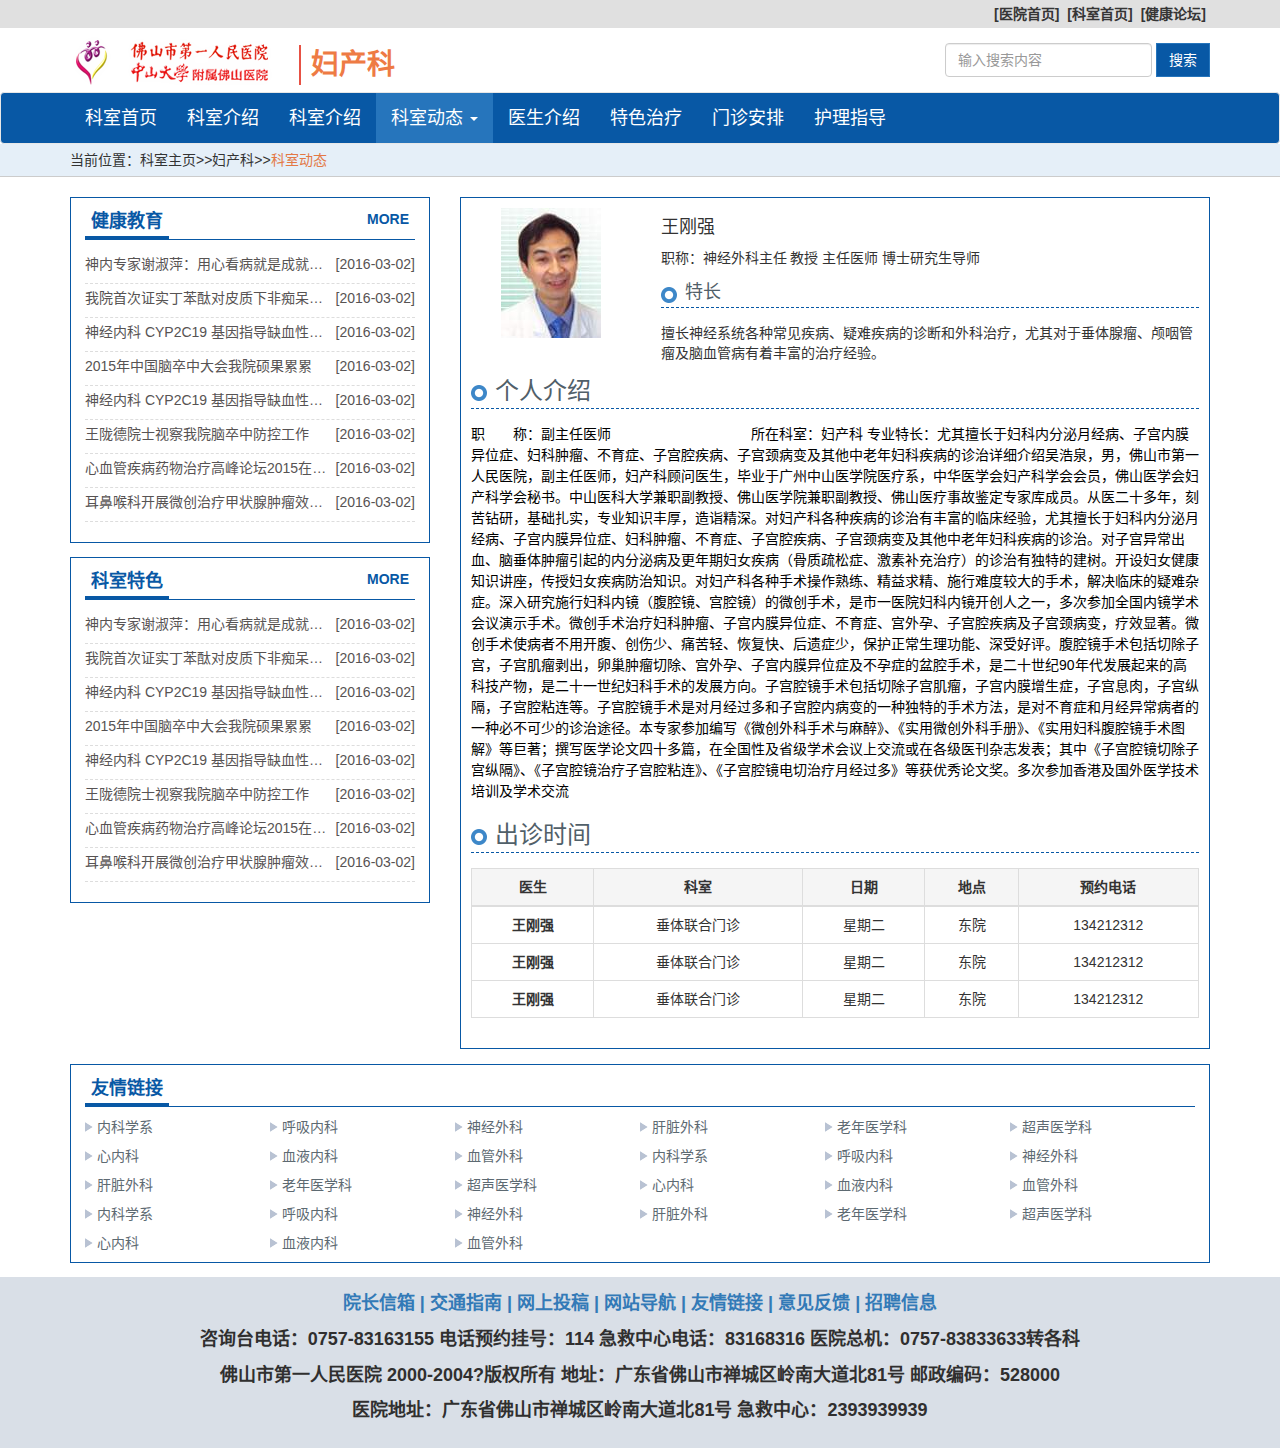
==== expertInfo.html @ d6464bd4 "add KS-template02" ====
<!DOCTYPE html>
<html lang="zh-CN">
<head>
  <meta charset="utf-8">
  <meta http-equiv="X-UA-Compatible" content="IE=edge">
  <meta name="viewport" content="width=device-width, initial-scale=1">
  <!-- 上述3个meta标签*必须*放在最前面，任何其他内容都*必须*跟随其后！ -->
  <title>佛山医院科室网站模板</title>

  <!-- Bootstrap -->
  <link href="css/bootstrap.min.css" rel="stylesheet">
  <link href="css/mian.css" rel="stylesheet" >
  <!-- HTML5 shim and Respond.js for IE8 support of HTML5 elements and media queries -->
  <!-- WARNING: Respond.js doesn't work if you view the page via file:// -->
  <!--[if lt IE 9]>
  <script src="js/html5.min.js"></script>
  <script src="js/respond.js"></script>
  <![endif]-->

</head>
<body>
<div class="container-fluid" style="background:#e0e0e0 ">
  <div class="container u-topnav">
    <p class="pull-right"><a href="">[医院首页]</a><a href="">[科室首页]</a><a href="">[健康论坛]</a></p>
  </div>
</div>
<div class="container">
 <div class="row u-header">
    <div class="col-xs-12 col-sm-6 col-md-8">
      <a class="u-logo-img" href=""><img src="images/logo.png" alt=""></a>
      <a class="u-logo-tit" href="">妇产科</a>
    </div>
    <div class="col-xs-6 col-md-4">
      <form class="navbar-form navbar-right " role="search">
        <div class="form-group">
          <input type="text" class="form-control" placeholder="输入搜索内容"></div>
        <button type="submit" class="btn btn-default u-search-btn">搜索</button>
      </form>
    </div>
 </div>
</div>
<nav class="navbar navbar-default u-navber-red" style="margin-bottom: 0">
    <div class="container">
      <!-- Brand and toggle get grouped for better mobile display -->
      <div class="navbar-header">
        <button type="button" class="navbar-toggle collapsed" data-toggle="collapse" data-target="#bs-example-navbar-collapse-1" aria-expanded="false">
          <span class="sr-only">Toggle navigation</span>
          <span class="icon-bar"></span>
          <span class="icon-bar"></span>
          <span class="icon-bar"></span>
        </button>
      </div>

      <!-- Collect the nav links, forms, and other content for toggling -->
      <div class="collapse navbar-collapse" id="bs-example-navbar-collapse-1">
        <ul class="nav navbar-nav">
          <li>
            <a href="#">
              科室首页
              <span class="sr-only">(current)</span>
            </a>
          </li>
          <li>
            <a href="#">科室介绍 </a>
          </li>
          <li>
            <a href="#">科室介绍 </a>
          </li>
          <li  class="active" class="dropdown">
            <a href="#" class="dropdown-toggle" data-toggle="dropdown" role="button" aria-haspopup="true" aria-expanded="false">
              科室动态
              <span class="caret"></span>
            </a>
            <ul class="dropdown-menu">
              <li>
                <a href="#">新闻动态</a>
              </li>
              <li role="separator" class="divider"></li>
              <li>
                <a href="#">媒体转载</a>
              </li>
              <li role="separator" class="divider"></li>
              <li>
                <a href="#">专题新闻</a>
              </li>
              <li role="separator" class="divider"></li>
              <li>
                <a href="#">前沿技术</a>
              </li>
              <li role="separator" class="divider"></li>
              <li>
                <a href="#">健康观察</a>
              </li>
            </ul>
          </li>
          <li>
            <a href="#">医生介绍  </a>
          </li>
          <li>
            <a href="#">特色治疗  </a>
          </li>
          <li>
            <a href="#">门诊安排    </a>
          </li>
          <li>
            <a href="#">护理指导  </a>
          </li>
        </ul>
      </div>
      <!-- /.navbar-collapse --> </div>
    <!-- /.container-fluid --> </nav>

<div class="container-fluid u-site-map">
  <div class="container">
    <div class="">
      <span>当前位置：</span><a href="">科室主页>></a><a href="">妇产科>></a><span class="aricle">科室动态</span>
    </div>
  </div>
</div>


<div class="container">
  <div class="row">
    <div class="col-md-4">
      <div class="u-column-box">
        <h4 class="u-column-tit"><span>健康教育</span><a class="pull-right" href="">MORE</a></h4>
        <div class="u-article-list">
          <ul>
            <li>
              <span class="pull-right">[2016-03-02]</span>
              <a href="">神内专家谢淑萍：用心看病就是成就自我</a>
            </li>
            <li>
              <span class="pull-right">[2016-03-02]</span>
              <a href="">我院首次证实丁苯酞对皮质下非痴呆性血</a>
            </li>
            <li>
              <span class="pull-right">[2016-03-02]</span>
              <a href="">神经内科 CYP2C19 基因指导缺血性脑卒</a>
            </li>
            <li>
              <span class="pull-right">[2016-03-02]</span>
              <a href="">2015年中国脑卒中大会我院硕果累累</a>
            </li>
            <li>
              <span class="pull-right">[2016-03-02]</span>
              <a href="">神经内科 CYP2C19 基因指导缺血性脑卒</a>
            </li>
            <li>
              <span class="pull-right">[2016-03-02]</span>
              <a href="">王陇德院士视察我院脑卒中防控工作</a>
            </li>
            <li>
              <span class="pull-right">[2016-03-02]</span>
              <a href="">心血管疾病药物治疗高峰论坛2015在……</a>
            </li>
            <li>
              <span class="pull-right">[2016-03-02]</span>
              <a href="">耳鼻喉科开展微创治疗甲状腺肿瘤效果好</a>
            </li>
          </ul>
        </div>
      </div>
      <div class="u-column-box">
        <h4 class="u-column-tit"><span>科室特色</span><a class="pull-right" href="">MORE</a></h4>
        <div class="u-article-list">
          <ul>
            <li>
              <span class="pull-right">[2016-03-02]</span>
              <a href="">神内专家谢淑萍：用心看病就是成就自我</a>
            </li>
            <li>
              <span class="pull-right">[2016-03-02]</span>
              <a href="">我院首次证实丁苯酞对皮质下非痴呆性血</a>
            </li>
            <li>
              <span class="pull-right">[2016-03-02]</span>
              <a href="">神经内科 CYP2C19 基因指导缺血性脑卒</a>
            </li>
            <li>
              <span class="pull-right">[2016-03-02]</span>
              <a href="">2015年中国脑卒中大会我院硕果累累</a>
            </li>
            <li>
              <span class="pull-right">[2016-03-02]</span>
              <a href="">神经内科 CYP2C19 基因指导缺血性脑卒</a>
            </li>
            <li>
              <span class="pull-right">[2016-03-02]</span>
              <a href="">王陇德院士视察我院脑卒中防控工作</a>
            </li>
            <li>
              <span class="pull-right">[2016-03-02]</span>
              <a href="">心血管疾病药物治疗高峰论坛2015在……</a>
            </li>
            <li>
              <span class="pull-right">[2016-03-02]</span>
              <a href="">耳鼻喉科开展微创治疗甲状腺肿瘤效果好</a>
            </li>
          </ul>
        </div>
      </div>
    </div>
    <div class="col-md-8">
      <div class="u-border" style="padding: 0 10px;">
      <div class="row">
        <div class=" clearfix" style="padding: 10px 0">
        <div class="col-md-12">
          <div class="row">
            <div class="col-md-3 col-xs-6 text-center">
              <img src="imgBanner/expert02.bmp" alt="...">
            </div>
            <div class="col-md-9 col-xs-6">
              <h4>王刚强  </h4>
              <p class="u-link" style="border-color: #E75144;margin-bottom: 0"></p>
              <p> 职称：神经外科主任   教授   主任医师   博士研究生导师</p>
              <h4 class="u-expertInfo-tit">特长</h4>
              <p class="u-link" style="border-color: #E75144;margin-bottom: 0">擅长神经系统各种常见疾病、疑难疾病的诊断和外科治疗，尤其对于垂体腺瘤、颅咽管瘤及脑血管病有着丰富的治疗经验。</p>
            </div>
          </div>
        </div>
        <div class="col-md-12">
          <h3 class="u-expertInfo-tit">
            个人介绍
          </h3>
          <div class="u-expertInfo-text">
            职　　称：副主任医师　　　　　　　　　　所在科室：妇产科 专业特长：尤其擅长于妇科内分泌月经病、子宫内膜异位症、妇科肿瘤、不育症、子宫腔疾病、子宫颈病变及其他中老年妇科疾病的诊治详细介绍吴浩泉，男，佛山市第一人民医院，副主任医师，妇产科顾问医生，毕业于广州中山医学院医疗系，中华医学会妇产科学会会员，佛山医学会妇产科学会秘书。中山医科大学兼职副教授、佛山医学院兼职副教授、佛山医疗事故鉴定专家库成员。从医二十多年，刻苦钻研，基础扎实，专业知识丰厚，造诣精深。对妇产科各种疾病的诊治有丰富的临床经验，尤其擅长于妇科内分泌月经病、子宫内膜异位症、妇科肿瘤、不育症、子宫腔疾病、子宫颈病变及其他中老年妇科疾病的诊治。对子宫异常出血、脑垂体肿瘤引起的内分泌病及更年期妇女疾病（骨质疏松症、激素补充治疗）的诊治有独特的建树。开设妇女健康知识讲座，传授妇女疾病防治知识。对妇产科各种手术操作熟练、精益求精、施行难度较大的手术，解决临床的疑难杂症。深入研究施行妇科内镜（腹腔镜、宫腔镜）的微创手术，是市一医院妇科内镜开创人之一，多次参加全国内镜学术会议演示手术。微创手术治疗妇科肿瘤、子宫内膜异位症、不育症、宫外孕、子宫腔疾病及子宫颈病变，疗效显著。微创手术使病者不用开腹、创伤少、痛苦轻、恢复快、后遗症少，保护正常生理功能、深受好评。腹腔镜手术包括切除子宫，子宫肌瘤剥出，卵巢肿瘤切除、宫外孕、子宫内膜异位症及不孕症的盆腔手术，是二十世纪90年代发展起来的高科技产物，是二十一世纪妇科手术的发展方向。子宫腔镜手术包括切除子宫肌瘤，子宫内膜增生症，子宫息肉，子宫纵隔，子宫腔粘连等。子宫腔镜手术是对月经过多和子宫腔内病变的一种独特的手术方法，是对不育症和月经异常病者的一种必不可少的诊治途径。本专家参加编写《微创外科手术与麻醉》、《实用微创外科手册》、《实用妇科腹腔镜手术图解》等巨著；撰写医学论文四十多篇，在全国性及省级学术会议上交流或在各级医刊杂志发表；其中《子宫腔镜切除子宫纵隔》、《子宫腔镜治疗子宫腔粘连》、《子宫腔镜电切治疗月经过多》等获优秀论文奖。多次参加香港及国外医学技术培训及学术交流
          </div>

          <h3 class="u-expertInfo-tit">
            出诊时间
          </h3>
          <table class="table table-bordered text-center">
            <thead>
              <tr class="active">
                <th class="text-center">医生</th>
                <th class="text-center">科室</th>
                <th class="text-center">日期</th>
                <th class="text-center">地点</th>
                <th class="text-center">预约电话</th>
              </tr>
            </thead>
            <tbody>
              <tr>
                <th class="text-center">王刚强</th>
                <td>垂体联合门诊</td>
                <td>星期二</td>
                <td>东院</td>
                <td>134212312</td>
              </tr>
              <tr>
                <th class="text-center">王刚强</th>
                <td>垂体联合门诊</td>
                <td>星期二</td>
                <td>东院</td>
                <td>134212312</td>
              </tr>
              <tr>
                <th class="text-center">王刚强</th>
                <td>垂体联合门诊</td>
                <td>星期二</td>
                <td>东院</td>
                <td>134212312</td>
              </tr>
            </tbody>
          </table>
        </div>
      </div>
      </div>

    </div>
    </div>

  </div>
</div>

<div class="container">
    <div class="u-column-box">
      <h4 class="u-column-tit"><span>友情链接</span></h4>
      <div class="u-mylinks-box clearfix ">
        <ul>
          <li><a href="">内科学系</a></li>
          <li><a href="">呼吸内科 </a></li>
          <li><a href="">神经外科 </a></li>
          <li><a href="">肝脏外科</a></li>
          <li><a href="">老年医学科 </a></li>
          <li><a href="">超声医学科</a></li>
          <li><a href="">心内科</a></li>
          <li><a href="">血液内科</a></li>
          <li><a href="">血管外科</a></li>
          <li><a href="">内科学系</a></li>
          <li><a href="">呼吸内科 </a></li>
          <li><a href="">神经外科 </a></li>
          <li><a href="">肝脏外科</a></li>
          <li><a href="">老年医学科 </a></li>
          <li><a href="">超声医学科</a></li>
          <li><a href="">心内科</a></li>
          <li><a href="">血液内科</a></li>
          <li><a href="">血管外科</a></li>
          <li><a href="">内科学系</a></li>
          <li><a href="">呼吸内科 </a></li>
          <li><a href="">神经外科 </a></li>
          <li><a href="">肝脏外科</a></li>
          <li><a href="">老年医学科 </a></li>
          <li><a href="">超声医学科</a></li>
          <li><a href="">心内科</a></li>
          <li><a href="">血液内科</a></li>
          <li><a href="">血管外科</a></li>
        </ul>
      </div>
    </div>
</div>
<div class="container-fluid u-fooder">
  <div class="container">
    <div class="row">
      <div class="col-md-12">
        <p class="text-center">
          <a target="_blank" href="#">院长信箱 |</a>
          <a target="_blank" href="#">交通指南 |</a>
          <a target="_blank" href="#">网上投稿 |</a>
          <a target="_blank" href="#">网站导航 |</a>
          <a target="_blank" href="#">友情链接 |</a>
          <a target="_blank" href="#">意见反馈 |</a>
          <a target="_blank" href="#">招聘信息  </a>
        </p>
        <p>咨询台电话：0757-83163155 电话预约挂号：114 急救中心电话：83168316 医院总机：0757-83833633转各科</p>
        <p>佛山市第一人民医院 2000-2004?版权所有 地址：广东省佛山市禅城区岭南大道北81号 邮政编码：528000</p>
        <p>医院地址：广东省佛山市禅城区岭南大道北81号 急救中心：2393939939</p>
      </div>
    </div>
  </div>
</div>
  <!-- jQuery (necessary for Bootstrap's JavaScript plugins) -->
  <script src="js/jquery.min.js"></script>
  <!-- Include all compiled plugins (below), or include individual files as needed -->
  <script src="js/bootstrap.min.js"></script>
</body>
</html>
---- css/mian.css ----
@charset "UTF-8";
/**
 *
 * @authors Your Name (you@example.org)
 * @date    2016-03-02 10:40:46
 * @version $Id$
 */
.u-logo-img{
  float: left;
  display: inline-block;
  height: 50px;
  line-height: 50px;

}
.u-logo-tit{
    float: left;
    display: inline-block;
    margin-left: 20px;
    color: #ee7b44;
    font-size: 28px;
    height: 40px;
    line-height: 40px;
    font-weight: bold;
    padding-left: 10px;
    border-left: solid #e75144 2px;
    margin-top: 10px;
}
.u-logo-tit:hover{
  color: #e75144;
}


.u-topnav{
  width:1170px
 height: 28px;
 line-height: 28px;
 margin: 0 auto 0 auto;
}
.u-topnav p{
  margin-bottom: 0;
}
.u-topnav a{
  padding: 0 4px;
  color: #353535;
  font-weight: bold;
}
.u-header{
  padding: 0.5em 0;
}
.u-navber-red{
  background-color: #0858a5;
  margin-bottom: 18px;

}
.u-navber-red .navbar-nav>li>a{
  color: #fff;
  font-size:18px;
}
.u-navber-red .navbar-nav>.active>a, .navbar-default .navbar-nav>.active>a:focus, .navbar-default .navbar-nav>.active>a:hover{
color: #fff;
background-color: #2675bc;
}
.u-navber-red .navbar-nav>li>a:focus, .navbar-default .navbar-nav>li>a:hover{
color: #fff;
background-color: #2675bc;
}
.u-navber-red .navbar-nav>.open>a, .navbar-default .navbar-nav>.open>a:focus, .navbar-default .navbar-nav>.open>a:hover{
  color: #fff;
background-color: #2675bc;
}
.u-navber-red .navbar-collapse{
  padding-right:0;
  padding-left:0;
}
.carousel-indicators0{
  bottom: 0 !important;
}
.u-banner-page{
    width: 30px;
    height: 60px;
    background-color: #0858a5;
    top: 50%;
    margin-top: -30px;
}
.u-banner-titbg{
    background: rgba(101, 100, 133, 0.8);
    width: 100%;
    left: 0;
    bottom: 0;
    padding-bottom: 0px;
    padding-top: 8px;
}
.u-search-btn{
    background-color: #0858A5;
    color: #fff;
    border-color: #2675BC;
    border-radius: 0;
}
.u-search-btn:hover {
    color: #fff;
    background-color: #2675bc;
    border-color: #0858A5;
}
.u-column-box{

}
.u-column-tit{
  border-bottom: #0858A5 solid 1px;
}
.u-column-tit span{
  display: inline-block;
  padding: 4px 6px;
  color: #0858a5;
  border-bottom: #0858A5 solid 3px;
  font-weight: 600;
}
.u-column-tit a{
  font-size: 14px;
  display: inline-block;
  padding: 4px 6px;
  color: #0858a5;
  font-weight: 600;
}
.u-column-tit1{
  margin: 4px auto 0 auto;
  color: #fff;
  padding: 8px 6px;
  background-color: #0858A5;
}
.u-column-box{
  margin-bottom: 14px;
  padding: 0 14px;
  border: #0858a5 solid 1px;
}

.u-article-imglist{

}
.u-article-imglist ul{
  padding:5px 0;
}
.u-article-imglist img{
  padding-right: 10px;
}
.u-article-imglist li{
  padding: 5px 0;
}
.u-article-imglist li a{
  color: #5e6b73;
}
.u-article-imglist li a:hover{
  color: #d59f2a;
}
.u-article-imglist li p{
  color: #a6a6a6;
}
.u-article-list{

}
.u-article-list ul{
  list-style: none;
  padding: 0;
  margin: 0;
}
.u-article-list li{
  padding-top: 4px;
  padding-bottom: 4px;
  border-bottom: dashed 1px #ddd;
  color: #575353;
  font-weight: 500;
}
.u-article-list li a{
  font-size: 14px;
  font-weight: 500;
  color: #575353;
  overflow: hidden;
  text-overflow: ellipsis;
  -o-text-overflow: ellipsis;
  white-space: nowrap;
  text-decoration: none;
  max-width: 75%;
  min-width: 200px;
  display: inline-block;
}
.u-article-list li a:hover{
 color: #d59f2a;
}

#u-expert-box .carousel-control.left{
 background:none;
 width: 30px;
 height: 60px;
 top: 50%;
  margin-top: -30px;
}
#u-expert-box .carousel-control.right{
 background:none;
 width: 30px;
 height: 60px;
 top: 50%;
  margin-top: -30px;
}
.u-expertlist-box{
  padding: 10px 0;
  margin-bottom: 15px;
  border:#0858a5 solid 1px;
}
.u-expertlist-box .thumbnail{
  border:none;
}
.u-expert-img{
  position: relative;
}
.u-expert-img img{
  width: 100%;
}
.u-expert-img p{
  line-height: 26px;
  width: 100%;
}
.u-expert-img h3{
 margin-top: 0px;
 color:#0858A5;
 font-size: 18px;
 font-weight: 600;
}
.u-expert-img h3 a{
 margin-top: 0px;
 color:#0858A5;
}
/* fooder*/
.u-fooder{
  padding: 1em 0;
  background: #d9dfe7;
}
.u-fooder p{
  font-size: 18px;
  color: #302f2f;
  text-align: center;
  font-weight: bold;
}

/* articlelist page */
.u-top-banner{
  display: block;
  width: 100%;
  margin-bottom: 20px;
  overflow: hidden;
  background-repeat: no-repeat;
  background-position: top center;
}
.u-site-map{
  padding-top: 6px;
  padding-bottom: 6px;
  margin-bottom: 20px;
  border-bottom:1px solid #cccccc;
  background: #e5eff8;
}
.u-site-map a{
  color: #333;
}
.u-site-map .aricle{
  color: #e37845;
}
.u-article-list{
  margin-bottom: 10px;
  padding-bottom: 10px;

}
.u-mylinks-box ul{
padding: 0
}
.u-mylinks-box li{
  float: left;
  display: inline-block;
  width:16.6666%;
  margin-bottom: 4px;
  list-style-type: none;
}
.u-mylinks-box li a{
  width: 100%;
  display: inline-block;
  color: #5d6a72;
  background: url(../images/icon-arrows.png) no-repeat left center;
  text-indent: 12px;
  overflow: hidden;
  text-overflow: ellipsis;
  -o-text-overflow: ellipsis;
  white-space: nowrap;
}

.u-article-list .u-aricle-tit{
  margin: 0 auto 10px auto;
}
.u-aricle-tit a{
  color: #333;
}
.u-article-intro{
  padding: 10px 0;
  color: #999999;
  font-size: 16px;
  margin-bottom: 10px;
}
.u-article-info{
  padding:0 20px;
  font-size: 14px;
  color: #000;
  line-height: 150%;
}
.u-next-page{
  margin-bottom: 30px;
}
.u-next-page a{
  color: #000;
}
/*page*/
.pagination>.active>a, .pagination>.active>a:focus, .pagination>.active>a:hover, .pagination>.active>span, .pagination>.active>span:focus, .pagination>.active>span:hover {
    z-index: 2;
    color: #fff;
    cursor: default;
    background-color: #2675BC;
    border-color: #0F5492;
}
.pagination>li>a, .pagination>li>span {
    position: relative;
    float: left;
    padding: 6px 12px;
    margin-left: -1px;
    line-height: 1.42857143;
    color: #2675BC;
    text-decoration: none;
    background-color: #fff;
    border: 1px solid #ddd;
}
.pagination>li>a:focus, .pagination>li>a:hover, .pagination>li>span:focus, .pagination>li>span:hover {
    z-index: 3;
    color: #2675BC;
    background-color: #eee;
    border-color: #ddd;
}



/*u-expertInfo-tit*/
.u-expertInfo-tit{
  text-align: left;
  padding-bottom: 4px;
  margin: 15px  0 15px 0;
  border-bottom: #0858a5 dashed 1px;
  background: url(../images/icon-expert-tit.png) left center no-repeat;
  text-indent: 24px;
  color: #516069
}
.u-expertInfo-text{
  margin-bottom: 20px;
  font-size: 14px;
  color: #000;
  line-height: 150%;
}

.u-border{
  margin-bottom: 15px;
  border:#0858a5 solid 1px;
}
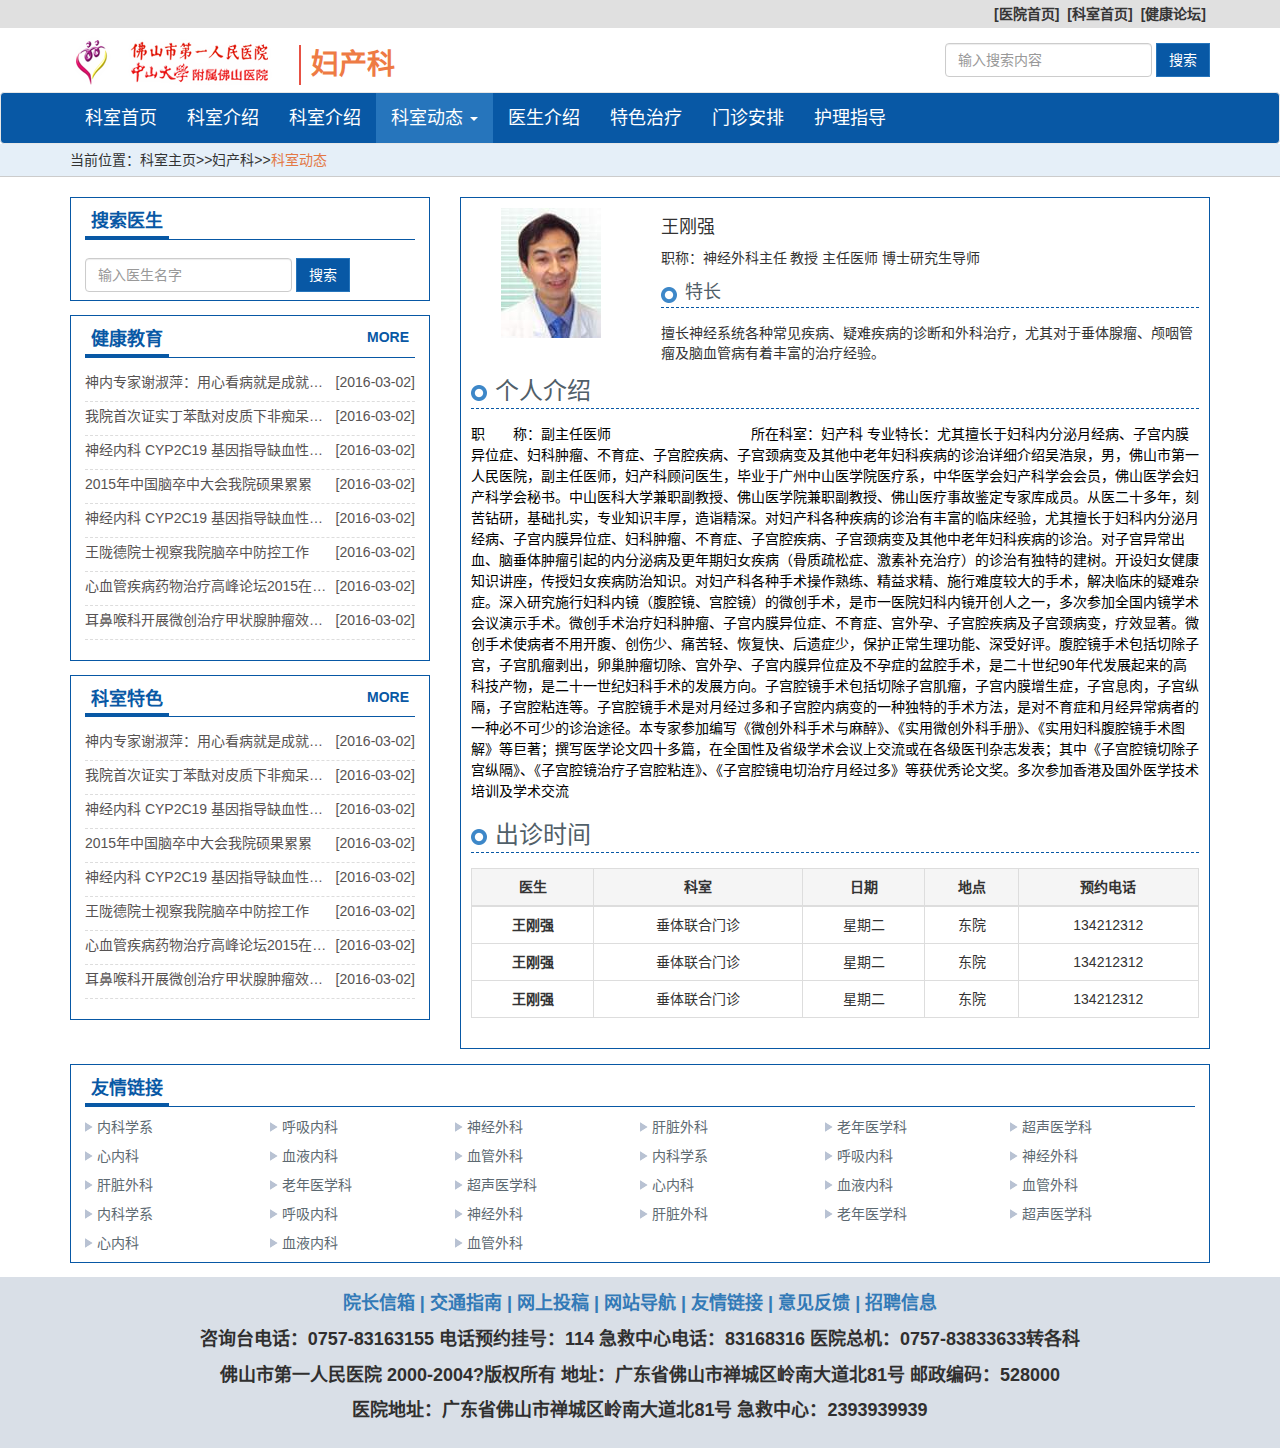
==== commit 7399e3ed: "修改图片的宽高问题" ====
--- a/expertInfo.html
+++ b/expertInfo.html
@@ -122,6 +122,14 @@
 <div class="container">
   <div class="row">
     <div class="col-md-4">
+      <div class="u-column-box clearfix">
+        <h4 class="u-column-tit"><span>搜索医生</span></h4>
+        <form class="navbar-form navbar-left " role="search" style="    padding-left: 0;">
+          <div class="form-group">
+            <input type="text" class="form-control" placeholder="输入医生名字"></div>
+          <button type="submit" class="btn btn-default u-search-btn">搜索</button>
+        </form>
+      </div>
       <div class="u-column-box">
         <h4 class="u-column-tit"><span>健康教育</span><a class="pull-right" href="">MORE</a></h4>
         <div class="u-article-list">
--- a/css/mian.css
+++ b/css/mian.css
@@ -137,22 +137,33 @@
 
 }
 .u-article-imglist ul{
-  padding:5px 0;
+    padding: 0;
+    margin-bottom: 0;
 }
 .u-article-imglist img{
   padding-right: 10px;
 }
 .u-article-imglist li{
   padding: 5px 0;
+  list-style-type: none;
 }
 .u-article-imglist li a{
   color: #5e6b73;
+  overflow: hidden;
+  text-overflow: ellipsis;
+  -o-text-overflow: ellipsis;
+  white-space: nowrap;
+  text-decoration: none;
+  max-width: 100%;
+  min-width: 200px;
+  display:block;
 }
 .u-article-imglist li a:hover{
   color: #d59f2a;
 }
 .u-article-imglist li p{
   color: #a6a6a6;
+  margin-bottom: 0;
 }
 .u-article-list{
 
